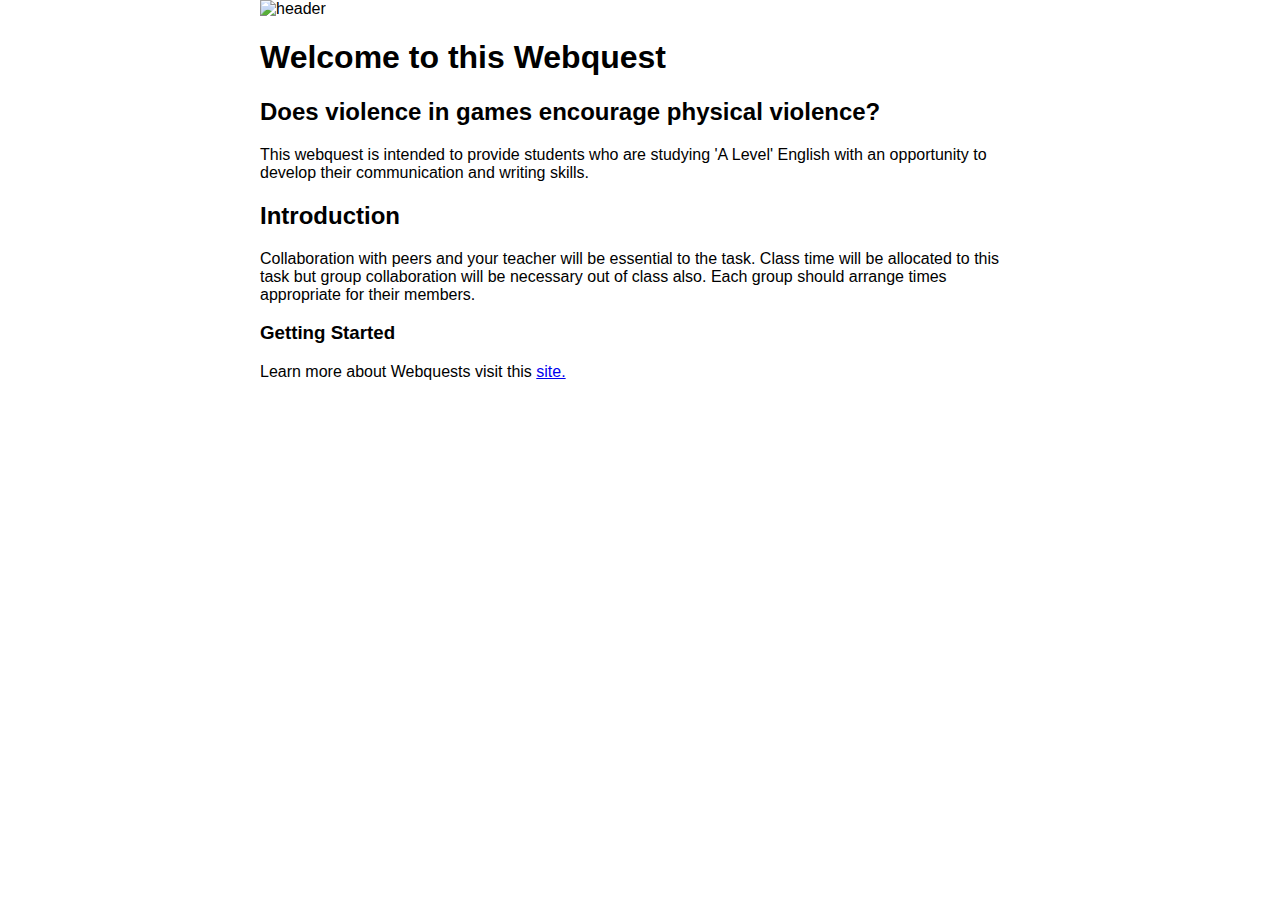
==== index.html @ a408ca34 "adding new files" ====
<!DOCTYPE html>
<html>

<head>
    <title>Webquest</title>
    <link href="design.css" rel="stylesheet" />
</head>

<body>
<div class="mycontent">
    <div><img src="header.jpg" alt="header"></div>

    <h1>Welcome to this Webquest</h1>
    <h2>Does violence in games encourage physical violence?</h2>

    <p>
        This webquest is intended to provide students who are studying
        'A Level' English with an opportunity to develop their
        communication and writing skills.
    </p>

    <h2>Introduction</h2>
    <p>
        Collaboration with peers and your teacher will be essential
        to the task. Class time will be allocated to this task but
        group collaboration will be necessary out of class also.
        Each group should arrange times appropriate for
        their members.
    </p>
    <h3>Getting Started</h3>
    <p>
        Learn more about Webquests visit this 
        <a href="https://en.wikipedia.org/wiki/WebQuest">site.</a>

    </p>
    </div>
</body>

</html>
---- design.css ----
body{
    font-family: Arial, Helvetica, sans-serif;
    margin: 0;
}

.mycontent{
    margin: 0 auto;
    width: 760px;
}
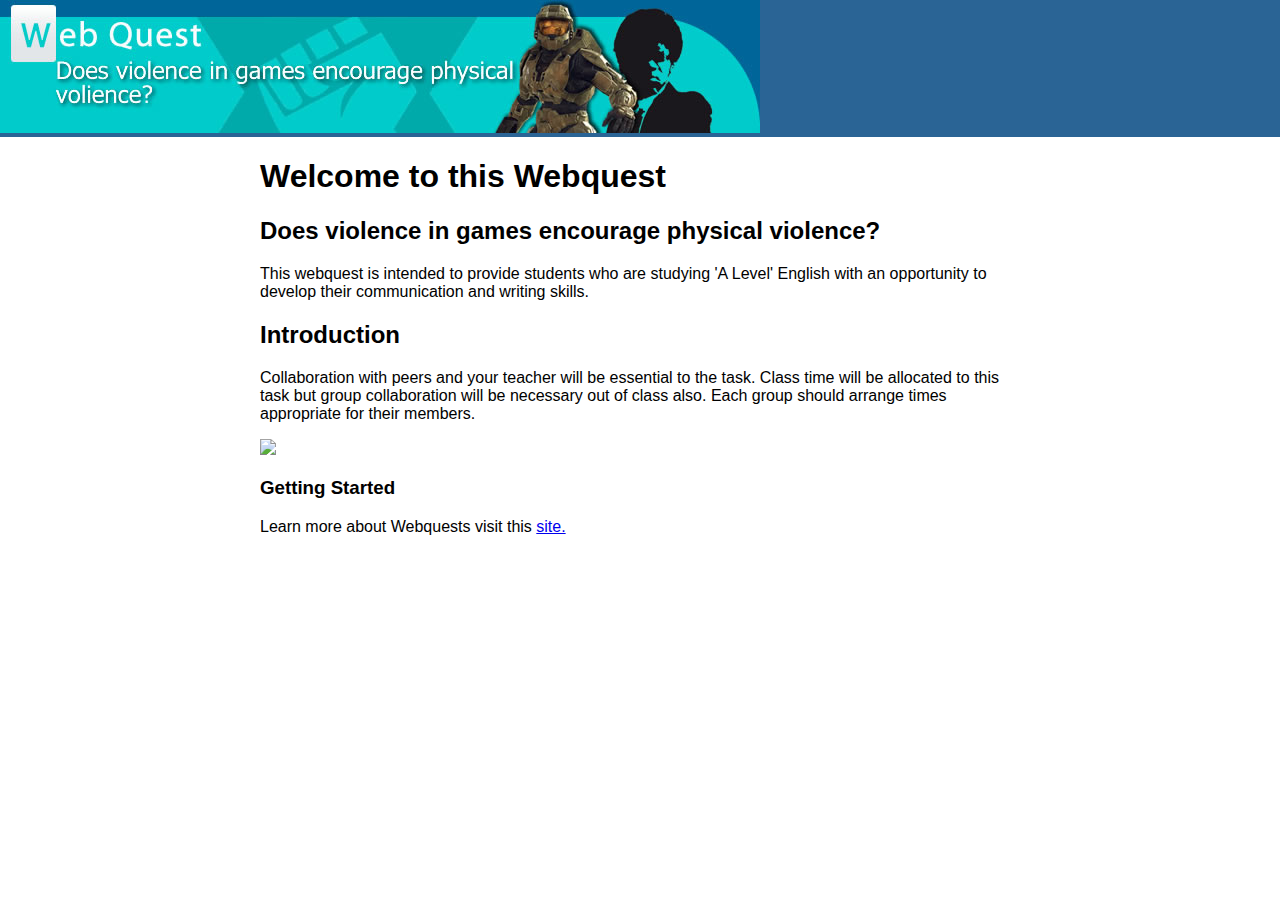
==== commit 9cff3d20: "updated changes" ====
--- a/index.html
+++ b/index.html
@@ -7,32 +7,39 @@
 </head>
 
 <body>
-<div class="mycontent">
-    <div><img src="header.jpg" alt="header"></div>
 
-    <h1>Welcome to this Webquest</h1>
-    <h2>Does violence in games encourage physical violence?</h2>
+<div class="topimg"><img src="header.jpg" alt="header"></div>
 
-    <p>
-        This webquest is intended to provide students who are studying
-        'A Level' English with an opportunity to develop their
-        communication and writing skills.
-    </p>
+    <div class="mycontent">
+        <h1>Welcome to this Webquest</h1>
+        <h2>Does violence in games encourage physical violence?</h2>
 
-    <h2>Introduction</h2>
-    <p>
-        Collaboration with peers and your teacher will be essential
-        to the task. Class time will be allocated to this task but
-        group collaboration will be necessary out of class also.
-        Each group should arrange times appropriate for
-        their members.
-    </p>
-    <h3>Getting Started</h3>
-    <p>
-        Learn more about Webquests visit this 
-        <a href="https://en.wikipedia.org/wiki/WebQuest">site.</a>
+        <p>
+            This webquest is intended to provide students who are studying
+            'A Level' English with an opportunity to develop their
+            communication and writing skills.
+        </p>
 
-    </p>
+        <h2>Introduction</h2>
+        <p>
+            Collaboration with peers and your teacher will be essential
+            to the task. Class time will be allocated to this task but
+            group collaboration will be necessary out of class also.
+            Each group should arrange times appropriate for
+            their members.
+        </p>
+        <div class="articleimg">
+            <img src="https://jbusch.webhosting5.eeecs.qub.ac.uk/source/gamer.jpg" />
+        </div>
+
+
+
+        <h3>Getting Started</h3>
+        <p>
+            Learn more about Webquests visit this
+            <a href="https://en.wikipedia.org/wiki/WebQuest">site.</a>
+
+        </p>
     </div>
 </body>
 
--- a/design.css
+++ b/design.css
@@ -6,4 +6,9 @@
 .mycontent{
     margin: 0 auto;
     width: 760px;
+}
+
+.topimg {
+    width: 100%;
+    background-color: #2a6495;
 }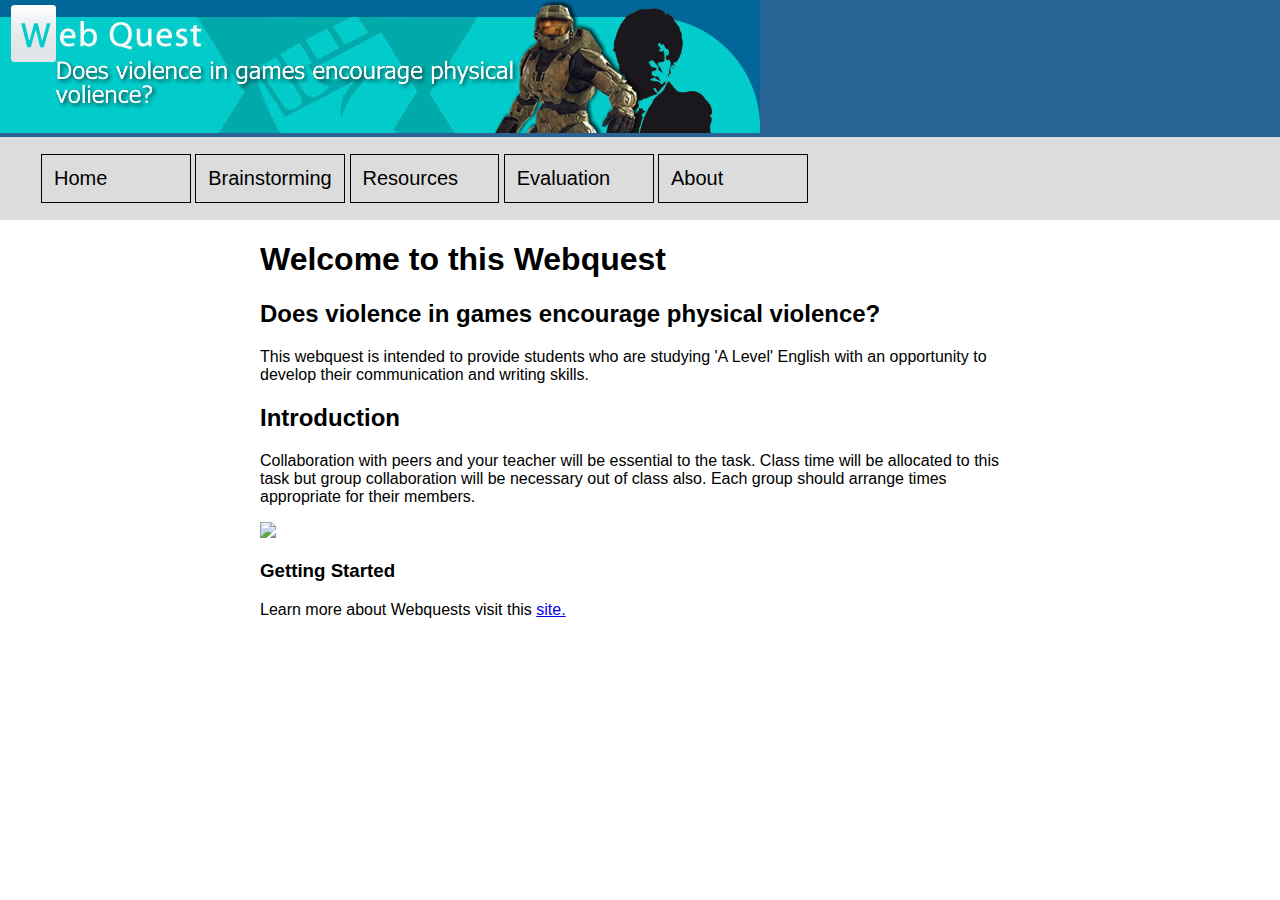
==== commit 6ac09185: "Added nav bar" ====
--- a/index.html
+++ b/index.html
@@ -9,6 +9,17 @@
 <body>
 
 <div class="topimg"><img src="header.jpg" alt="header"></div>
+
+<div class="navigation">
+    <ul>
+         <a href="index.html">Home</a>
+        <a href="brainstorming.html">Brainstorming</a>
+        <a href="resources.html">Resources</a>
+        <a href="evaluation.html">Evaluation</a>
+        <a href="about.html">About</a>
+    </ul>
+
+</div>
 
     <div class="mycontent">
         <h1>Welcome to this Webquest</h1>
--- a/design.css
+++ b/design.css
@@ -1,14 +1,39 @@
 body{
     font-family: Arial, Helvetica, sans-serif;
-    margin: 0;
+    margin: auto;
 }
 
 .mycontent{
-    margin: 0 auto;
+   
+    margin: auto;
     width: 760px;
+
 }
 
 .topimg {
     width: 100%;
     background-color: #2a6495;
-}+}
+
+.navigation{
+    background-color: gainsboro;
+    padding: 1px;
+   
+}
+.navigation a {
+    display: inline-block;
+    padding: 12px;
+    width: 10%;
+    text-decoration: none;
+    font-size: 20px;
+    color: black;
+    border-style: solid;
+    border-width: thin; 
+
+}
+.navigation ul :hover{
+   
+   background-color: gray;
+   color: antiquewhite;
+}
+
